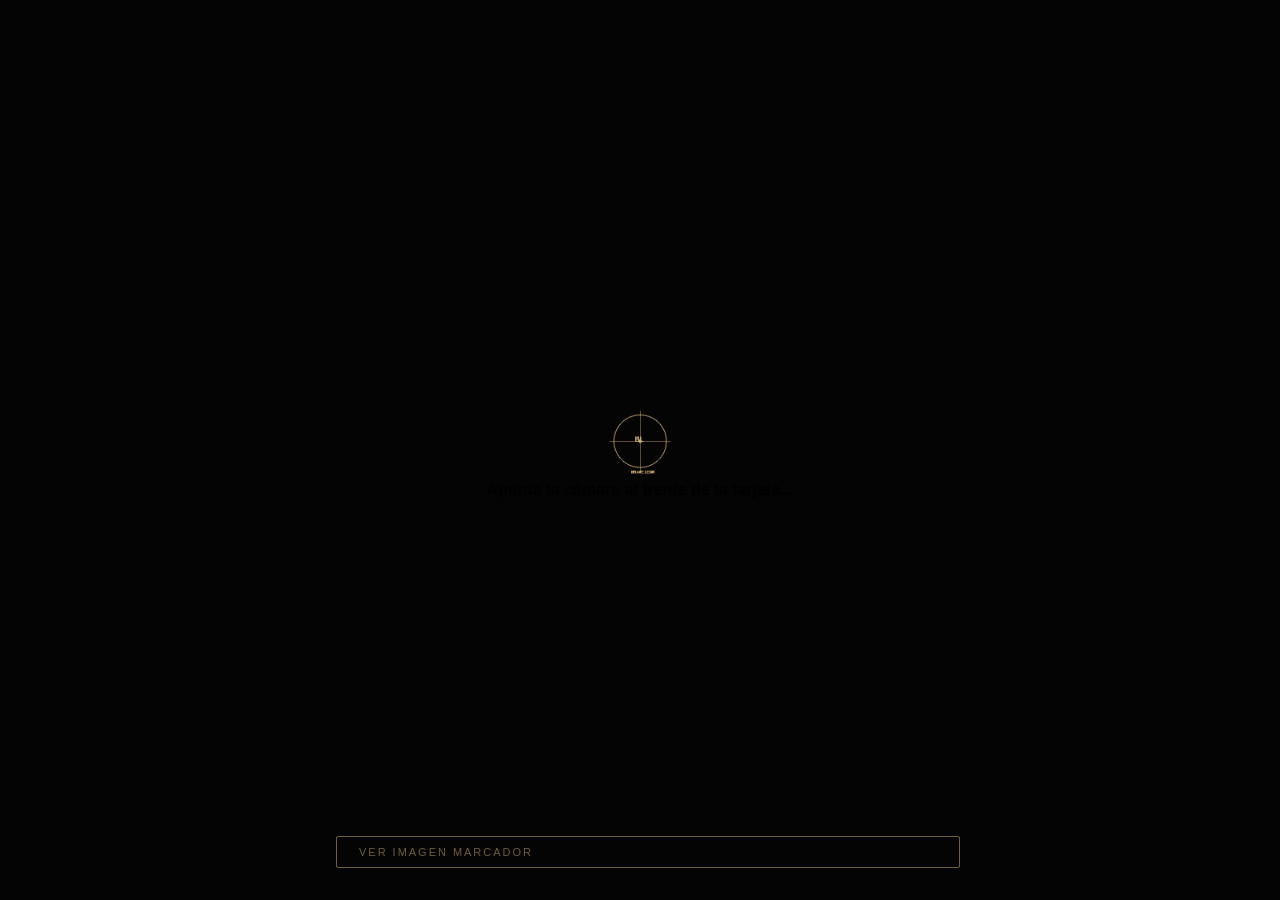
==== index.html @ 9440ff53 "BRAVE LEON — Tarjeta AR/XR entregable final App ARnft.js que superpone video de portafolio sobre tar" ====
<!doctype html>
<html lang="es">
<head>
    <meta charset="utf-8" />
    <title>BRAVE LEON — AR Portfolio</title>
    <meta name="viewport" content="width=device-width, initial-scale=1, minimum-scale=0.5, maximum-scale=1" />
    <link rel="stylesheet" href="css/nft-style.css" />
    <style>
        body { background: #080808; margin: 0; }

        /* Botón marcador — esquina inferior */
        a.ui.marker {
            position: fixed;
            bottom: 24px;
            left: 50%;
            transform: translateX(-50%);
            background: rgba(8,8,8,0.9);
            color: #C9A96E;
            border: 1px solid #C9A96E;
            padding: 9px 22px;
            border-radius: 2px;
            font-family: 'Helvetica Neue', Helvetica, sans-serif;
            font-size: 11px;
            letter-spacing: 0.18em;
            text-transform: uppercase;
            text-decoration: none;
            z-index: 9999;
            white-space: nowrap;
        }
        a.ui.marker:active { background: #C9A96E; color: #080808; }
    </style>
</head>
<body>

    <!-- Toca para ver la imagen marcador (frente de la tarjeta) -->
    <a href="brave_leon_card.jpg" class="ui marker" target="_blank">
        Ver imagen marcador
    </a>

    <!-- Video del portafolio — sin audio (muted), loop, autoplay -->
    <video loop autoplay muted webkit-playsinline playsinline
           crossorigin="anonymous" id="arvideo">
        <source src="portfolio.mp4" type="video/mp4" />
    </video>

    <script type="importmap">
    {
        "imports": {
            "three":         "./js/three.module.min.js",
            "arnft-threejs": "./js/ARnftThreejs.mjs",
            "arnft":         "./js/ARnft.mjs"
        }
    }
    </script>

    <script type="module">
        import * as THREE from "three";
        import arnft from "arnft";
        const { ARnft } = arnft;
        import ARnftThreejs from "arnft-threejs";
        const { SceneRendererTJS, NFTaddTJS } = ARnftThreejs;

        // Dimensiones del marcador: brave_leon_card.jpg = 1063 × 591 px
        const W = 1063, H = 591;

        // Nombre del repositorio de GitHub Pages
        const REPO = "";

        ARnft.init(
            W, H,
            [["nft/brave_leon_card"]],
            [["brave_leon_card"]],
            "config.json",
            false  // sin panel de stats
        )
        .then((nft) => {
            document.addEventListener("containerEvent", (ev) => {
                const canvas = document.getElementById("canvas");

                const cfg = {
                    renderer: {
                        alpha: true, antialias: true, context: null,
                        precision: "mediump", premultipliedAlpha: true,
                        stencil: true, depth: true, logarithmicDepthBuffer: true,
                    },
                    camera: {
                        fov: (0.8 * 180) / Math.PI,
                        ratio: W / H,
                        near: 0.01, far: 1000,
                    },
                };

                const scene = new SceneRendererTJS(cfg, canvas, nft.uuid, true);
                scene.initRenderer();

                const nftObj = new NFTaddTJS(nft.uuid);

                // Relación de aspecto del video 16:9
                const imgConfig = { w: 1, h: 9 / 16, ws: 1, hs: 1 };

                // Superponer video sobre el marcador — escala 220
                nftObj.addVideo("arvideo", "brave_leon_card", 220, imgConfig, false);

                const tick = () => {
                    scene.draw();
                    requestAnimationFrame(tick);
                };
                tick();
            });
        })
        .catch(console.error);
    </script>
</body>
</html>
---- css/nft-style.css ----
html,
body {
    margin: 0;
    overflow: hidden;
}

html {
    font-family: sans-serif;
}

#loading {
    position: absolute;
    display: flex;
    flex-direction: column;
    justify-content: center;
    align-items: center;
    width: 100%;
    height: 100%;
    background-color: rgba(0, 0, 0, 0.45);
    z-index: 9999999;
}

#loading img {
    height: 5em;
}

#loading span {
    color: black;
    font-weight: bold;
}

.ui {
    position: fixed;
    margin: 0.5rem;
    background-color: rgba(255, 255, 255, 0.6);
    border-radius: 6px;
}

.stats {
    top: 0;
    left: 0;
    z-index: 200;
    margin: 0.5rem;
    padding: 0.5rem 0.5rem 0;
}

.stats-item {
    margin: 0 0 0.5rem;
}

.stats-item-title {
    margin: 0 0 0.25rem;
    font-size: 0.75rem;
}

#stats div {
    position: relative !important;
}

.marker {
    right: 0;
    bottom: 0;
    z-index: 200;
    margin: 0.5rem;
    padding: 0.25rem 0.5rem;
    font-size: 0.75rem;
    color: inherit;
    text-decoration: none;
}

.flex-container {
    left: 12rem;
    display: flex;
    flex-direction: column;
}

.flex-container > div {
    color: red;
    background-color: rgba(255, 255, 255, 0.6);
    border-radius: 6px;
    z-index: 200;
    width: 100px;
    margin: 10px auto;
    text-align: center;
    line-height: 75px;
    font-size: 0.8em;
    text-decoration: none;
    cursor: pointer;
}

#dispose {
    right: 25rem;
    bottom: 0;
    z-index: 200;
    margin: 0.5rem;
    padding: 0.25rem 0.5rem;
    font-size: 0.75rem;
    color: red;
    background-color: rgba(210, 30, 0, 0);
    text-decoration: none;
    cursor: pointer;
}

#app {
    position: fixed;
    top: 0;
    left: 0;
    width: 100%;
    height: 100%;
}

#video {
    position: absolute;
    top: 0;
    left: 0;
    display: block;
    width: 100% !important;
    height: 100% !important;
    object-fit: cover;
}

#canvas {
    position: absolute;
    left: 0;
    top: 0;
    z-index: 100;
    display: block;
    width: 100% !important;
    height: 100% !important;
    object-fit: cover;
}

#arvideo {
    display: none;
}
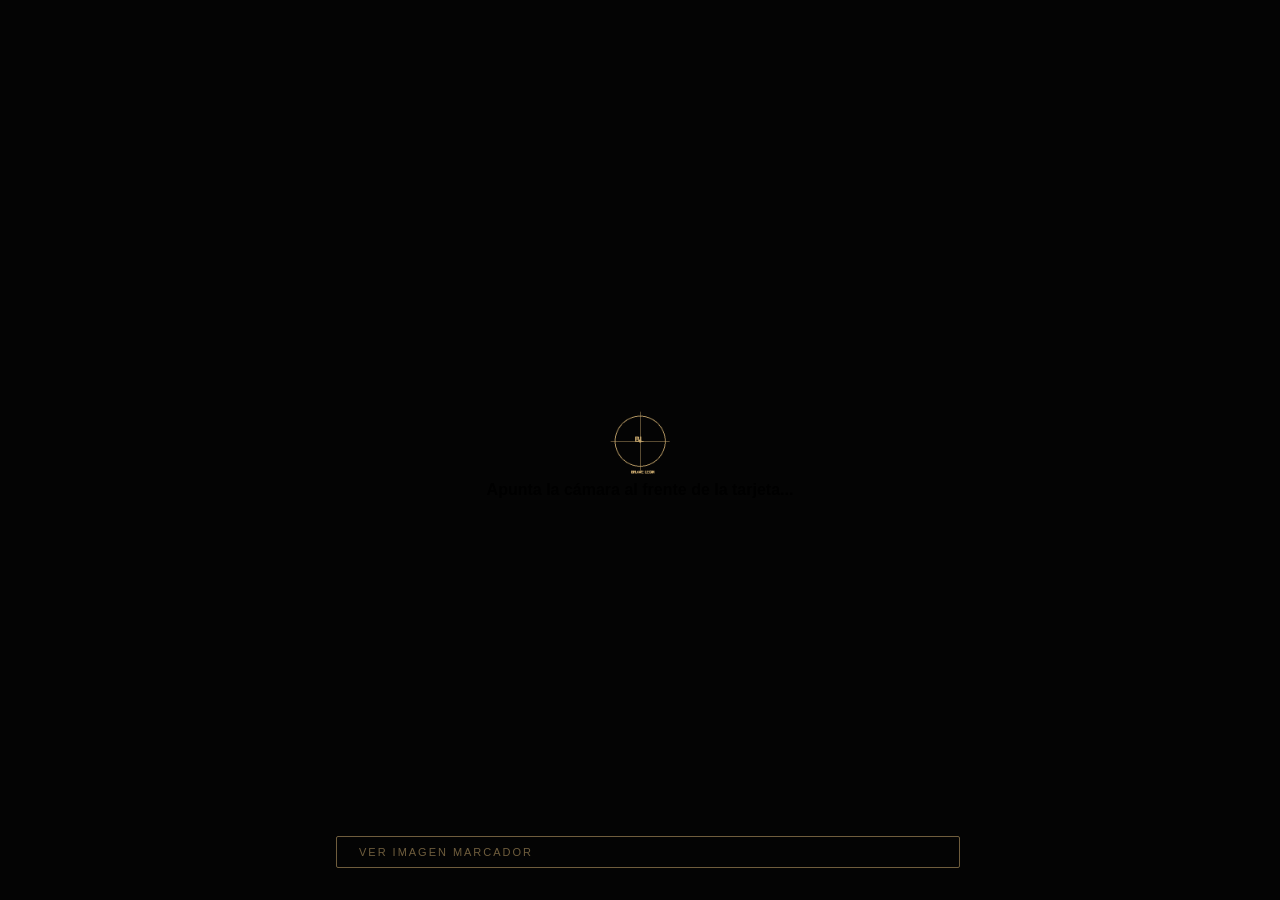
==== commit 7c2af4e0: "Update index.html" ====
--- a/index.html
+++ b/index.html
@@ -68,7 +68,7 @@
 
         ARnft.init(
             W, H,
-            [["nft/brave_leon_card"]],
+            [["brave-leon/nft/brave_leon_card"]],
             [["brave_leon_card"]],
             "config.json",
             false  // sin panel de stats
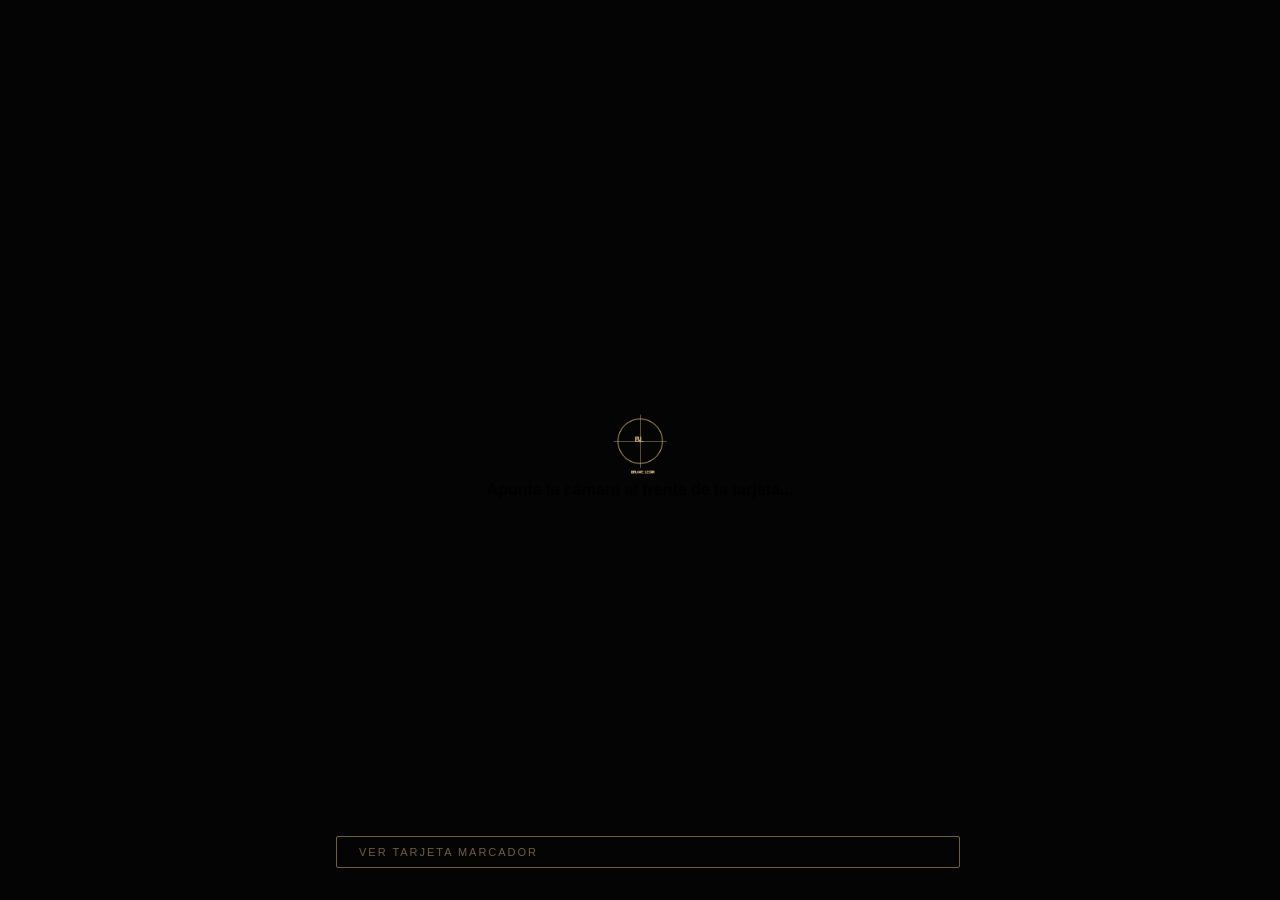
==== commit b3d9dffe: "Fix ARnft initialization to use correct Three.js logic from codigos correctos" ====
--- a/index.html
+++ b/index.html
@@ -1,114 +1,135 @@
 <!doctype html>
 <html lang="es">
-<head>
-    <meta charset="utf-8" />
-    <title>BRAVE LEON — AR Portfolio</title>
-    <meta name="viewport" content="width=device-width, initial-scale=1, minimum-scale=0.5, maximum-scale=1" />
-    <link rel="stylesheet" href="css/nft-style.css" />
-    <style>
-        body { background: #080808; margin: 0; }
+    <head>
+        <meta charset="utf-8" />
+        <title>BRAVE LEON — AR Portfolio</title>
+        <meta name="viewport" content="width=device-width, initial-scale=1, minimum-scale=0.5, maximum-scale=1" />
+        <link rel="stylesheet" href="css/nft-style.css" />
+        <style>
+            body { background: #080808; margin: 0; overflow: hidden; }
+            a.ui.marker {
+                position: fixed;
+                bottom: 24px;
+                left: 50%;
+                transform: translateX(-50%);
+                background: rgba(8,8,8,0.9);
+                color: #C9A96E;
+                border: 1px solid #C9A96E;
+                padding: 9px 22px;
+                border-radius: 2px;
+                font-family: 'Helvetica Neue', Helvetica, sans-serif;
+                font-size: 11px;
+                letter-spacing: 0.18em;
+                text-transform: uppercase;
+                text-decoration: none;
+                z-index: 9999;
+                white-space: nowrap;
+            }
+            a.ui.marker:active { background: #C9A96E; color: #080808; }
+            #arvideo { display: none; }
+        </style>
+    </head>
 
-        /* Botón marcador — esquina inferior */
-        a.ui.marker {
-            position: fixed;
-            bottom: 24px;
-            left: 50%;
-            transform: translateX(-50%);
-            background: rgba(8,8,8,0.9);
-            color: #C9A96E;
-            border: 1px solid #C9A96E;
-            padding: 9px 22px;
-            border-radius: 2px;
-            font-family: 'Helvetica Neue', Helvetica, sans-serif;
-            font-size: 11px;
-            letter-spacing: 0.18em;
-            text-transform: uppercase;
-            text-decoration: none;
-            z-index: 9999;
-            white-space: nowrap;
-        }
-        a.ui.marker:active { background: #C9A96E; color: #080808; }
-    </style>
-</head>
-<body>
+    <body>
+        <a href="tarjeta.html" class="ui marker" target="_blank">
+            Ver Tarjeta Marcador
+        </a>
 
-    <!-- Toca para ver la imagen marcador (frente de la tarjeta) -->
-    <a href="brave_leon_card.jpg" class="ui marker" target="_blank">
-        Ver imagen marcador
-    </a>
+        <!-- Video element -->
+        <video id="arvideo" loop autoplay muted playsinline crossorigin="anonymous">
+            <source src="portfolio.mp4" type="video/mp4" />
+        </video>
 
-    <!-- Video del portafolio — sin audio (muted), loop, autoplay -->
-    <video loop autoplay muted webkit-playsinline playsinline
-           crossorigin="anonymous" id="arvideo">
-        <source src="portfolio.mp4" type="video/mp4" />
-    </video>
+        <script type="importmap">
+            {
+                "imports": {
+                    "three": "./js/three.module.min.js",
+                    "arnft-threejs": "./js/ARnftThreejs.mjs",
+                    "arnft": "./js/ARnft.mjs"
+                }
+            }
+        </script>
 
-    <script type="importmap">
-    {
-        "imports": {
-            "three":         "./js/three.module.min.js",
-            "arnft-threejs": "./js/ARnftThreejs.mjs",
-            "arnft":         "./js/ARnft.mjs"
-        }
-    }
-    </script>
+        <script type="module">
+            import * as THREE from "three";
+            import arnft from "arnft";
+            const { ARnft } = arnft;
+            import ARnftThreejs from "arnft-threejs";
+            const { SceneRendererTJS, NFTaddTJS } = ARnftThreejs;
 
-    <script type="module">
-        import * as THREE from "three";
-        import arnft from "arnft";
-        const { ARnft } = arnft;
-        import ARnftThreejs from "arnft-threejs";
-        const { SceneRendererTJS, NFTaddTJS } = ARnftThreejs;
+            let width = window.innerWidth;
+            let height = window.innerHeight;
 
-        // Dimensiones del marcador: brave_leon_card.jpg = 1063 × 591 px
-        const W = 1063, H = 591;
+            // Initialize ARnft with the brave_leon_card marker
+            ARnft.init(640, 480, [["nft/brave_leon_card"]], [["brave_leon_card"]], "config.json", false)
+                .then((nft) => {
+                    // Create video texture
+                    let video = document.getElementById("arvideo");
+                    // Ensure video is playing
+                    video.play();
+                    
+                    let texture = new THREE.VideoTexture(video);
+                    texture.minFilter = THREE.LinearFilter;
+                    texture.magFilter = THREE.LinearFilter;
+                    texture.format = THREE.RGBAFormat;
 
-        // Nombre del repositorio de GitHub Pages
-        const REPO = "";
+                    // Create material and mesh for the video
+                    let mat = new THREE.MeshBasicMaterial({
+                        map: texture,
+                        side: THREE.DoubleSide
+                    });
+                    
+                    // The business card has a landscape aspect ratio (9x5 cm -> ~ 1.8)
+                    let planeGeom = new THREE.PlaneGeometry(180, 100);
+                    let videoMesh = new THREE.Mesh(planeGeom, mat);
+                    
+                    // Rotate the plane so it lies flat on the marker
+                    videoMesh.rotation.x = Math.PI; 
+                    
+                    // Scale it so it fits the marker well
+                    videoMesh.scale.set(1.5, 1.5, 1.5);
+                    videoMesh.position.y = 50;
 
-        ARnft.init(
-            W, H,
-            [["brave-leon/nft/brave_leon_card"]],
-            [["brave_leon_card"]],
-            "config.json",
-            false  // sin panel de stats
-        )
-        .then((nft) => {
-            document.addEventListener("containerEvent", (ev) => {
-                const canvas = document.getElementById("canvas");
+                    document.addEventListener("containerEvent", function (ev) {
+                        let canvas = document.getElementById("canvas");
+                        let fov = (0.8 * 180) / Math.PI;
+                        let ratio = 640 / 480;
+                        let config = {
+                            renderer: {
+                                alpha: true,
+                                antialias: true,
+                                context: null,
+                                precision: "mediump",
+                                premultipliedAlpha: true,
+                                stencil: true,
+                                depth: true,
+                                logarithmicDepthBuffer: true,
+                            },
+                            camera: {
+                                fov: fov,
+                                ratio: ratio,
+                                near: 0.01,
+                                far: 1000,
+                            },
+                        };
 
-                const cfg = {
-                    renderer: {
-                        alpha: true, antialias: true, context: null,
-                        precision: "mediump", premultipliedAlpha: true,
-                        stencil: true, depth: true, logarithmicDepthBuffer: true,
-                    },
-                    camera: {
-                        fov: (0.8 * 180) / Math.PI,
-                        ratio: W / H,
-                        near: 0.01, far: 1000,
-                    },
-                };
+                        let sceneThreejs = new SceneRendererTJS(config, canvas, nft.uuid, true);
+                        sceneThreejs.initRenderer();
 
-                const scene = new SceneRendererTJS(cfg, canvas, nft.uuid, true);
-                scene.initRenderer();
+                        let nftAddTJS = new NFTaddTJS(nft.uuid);
+                        // Add the video mesh to the marker
+                        nftAddTJS.add(videoMesh, "brave_leon_card", false);
 
-                const nftObj = new NFTaddTJS(nft.uuid);
-
-                // Relación de aspecto del video 16:9
-                const imgConfig = { w: 1, h: 9 / 16, ws: 1, hs: 1 };
-
-                // Superponer video sobre el marcador — escala 220
-                nftObj.addVideo("arvideo", "brave_leon_card", 220, imgConfig, false);
-
-                const tick = () => {
-                    scene.draw();
-                    requestAnimationFrame(tick);
-                };
-                tick();
-            });
-        })
-        .catch(console.error);
-    </script>
-</body>
+                        const tick = () => {
+                            sceneThreejs.draw();
+                            window.requestAnimationFrame(tick);
+                        };
+                        tick();
+                    });
+                })
+                .catch((error) => {
+                    console.error("Error initializing ARnft:", error);
+                });
+        </script>
+    </body>
 </html>
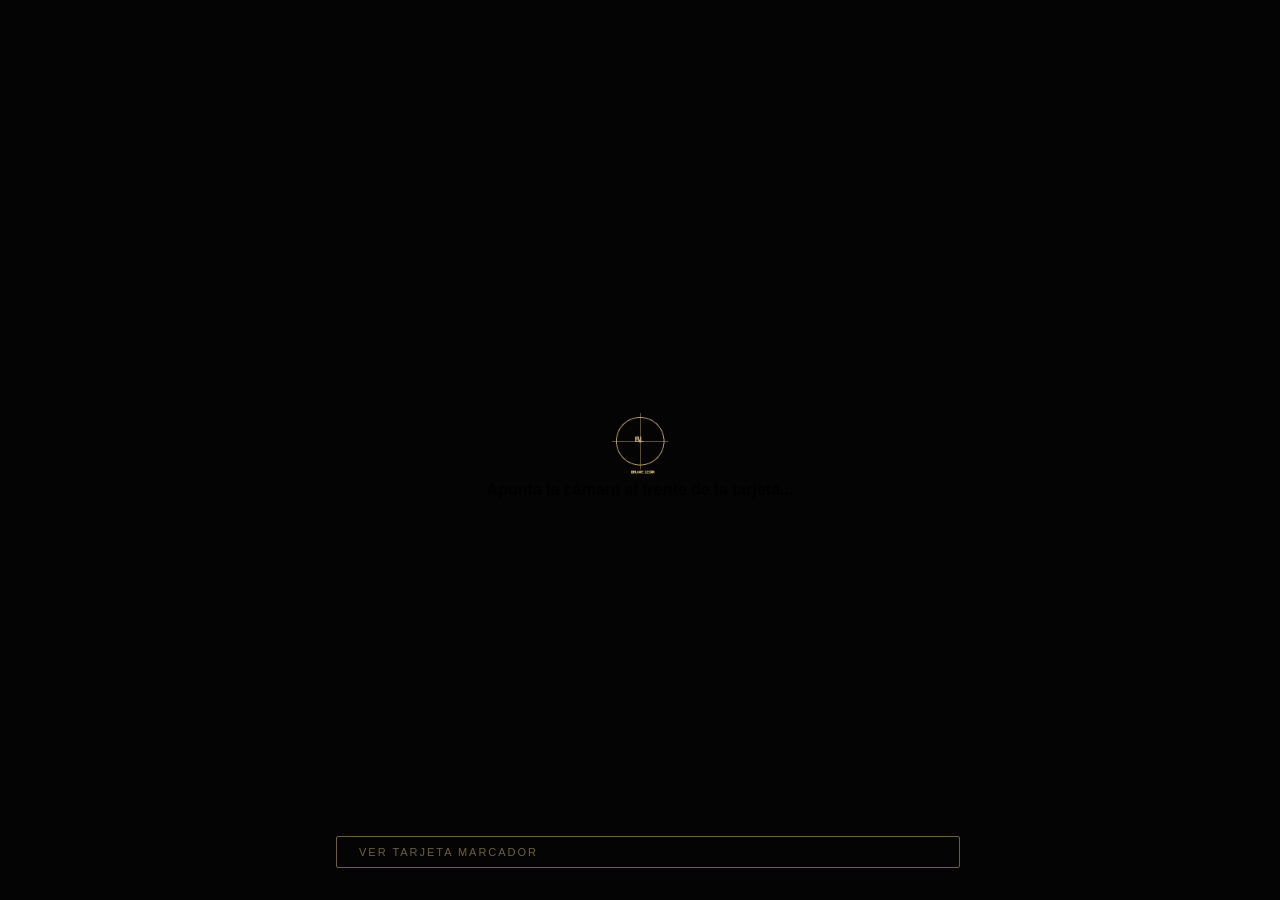
==== commit b0895ec4: "Update index.html" ====
--- a/index.html
+++ b/index.html
@@ -61,7 +61,7 @@
             let height = window.innerHeight;
 
             // Initialize ARnft with the brave_leon_card marker
-            ARnft.init(640, 480, [["nft/brave_leon_card"]], [["brave_leon_card"]], "config.json", false)
+            ARnft.init(640, 480, [["nft/axel"]], [["axel"]], "config.json", false)
                 .then((nft) => {
                     // Create video texture
                     let video = document.getElementById("arvideo");
@@ -118,7 +118,7 @@
 
                         let nftAddTJS = new NFTaddTJS(nft.uuid);
                         // Add the video mesh to the marker
-                        nftAddTJS.add(videoMesh, "brave_leon_card", false);
+                        nftAddTJS.add(videoMesh, "axel", false);
 
                         const tick = () => {
                             sceneThreejs.draw();
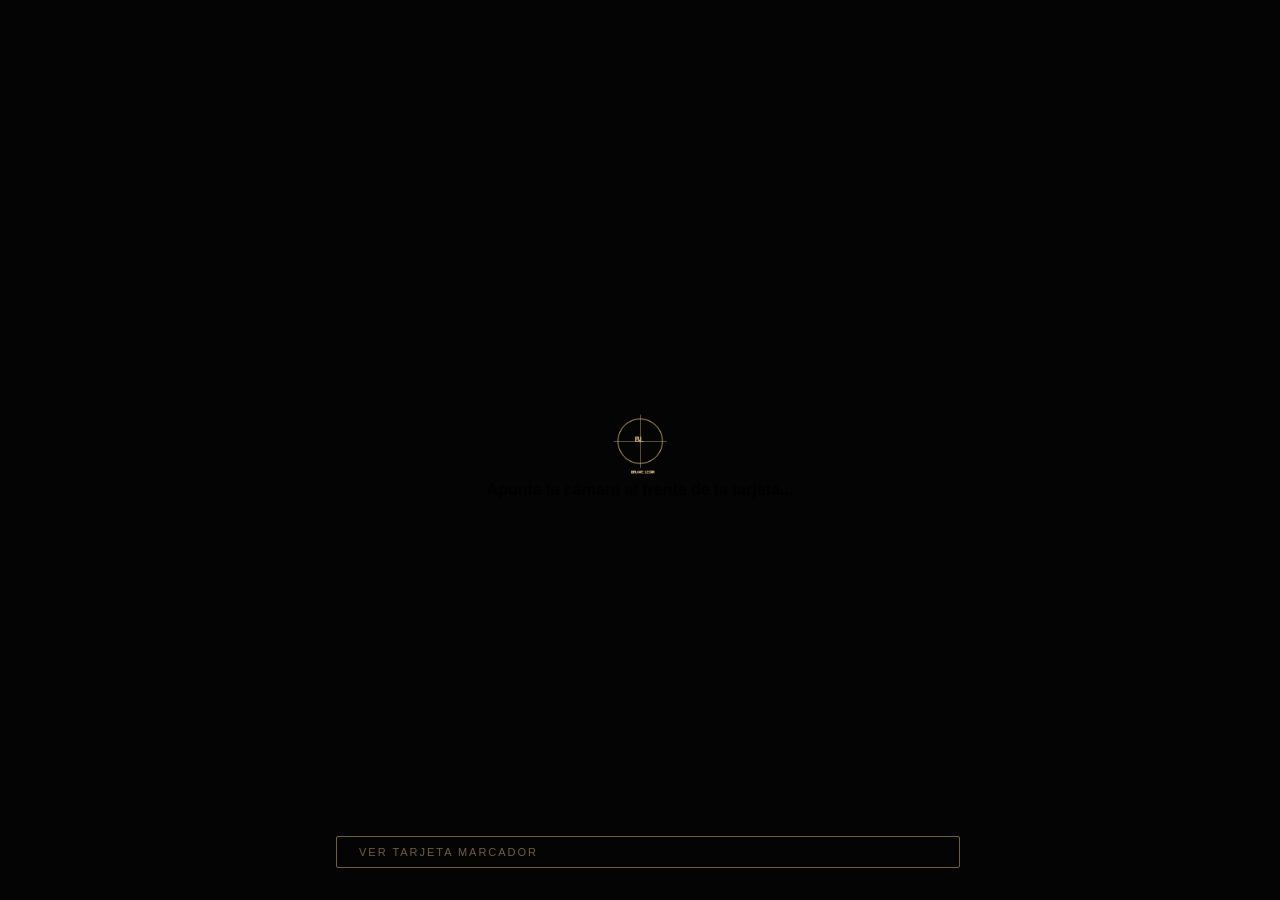
==== commit 8c2c251f: "Update index.html" ====
--- a/index.html
+++ b/index.html
@@ -61,7 +61,7 @@
             let height = window.innerHeight;
 
             // Initialize ARnft with the brave_leon_card marker
-            ARnft.init(640, 480, [["nft/axel"]], [["axel"]], "config.json", false)
+            ARnft.init(640, 480, [["brave-leon/nft/pinball"]], [["axel"]], "config.json", false)
                 .then((nft) => {
                     // Create video texture
                     let video = document.getElementById("arvideo");
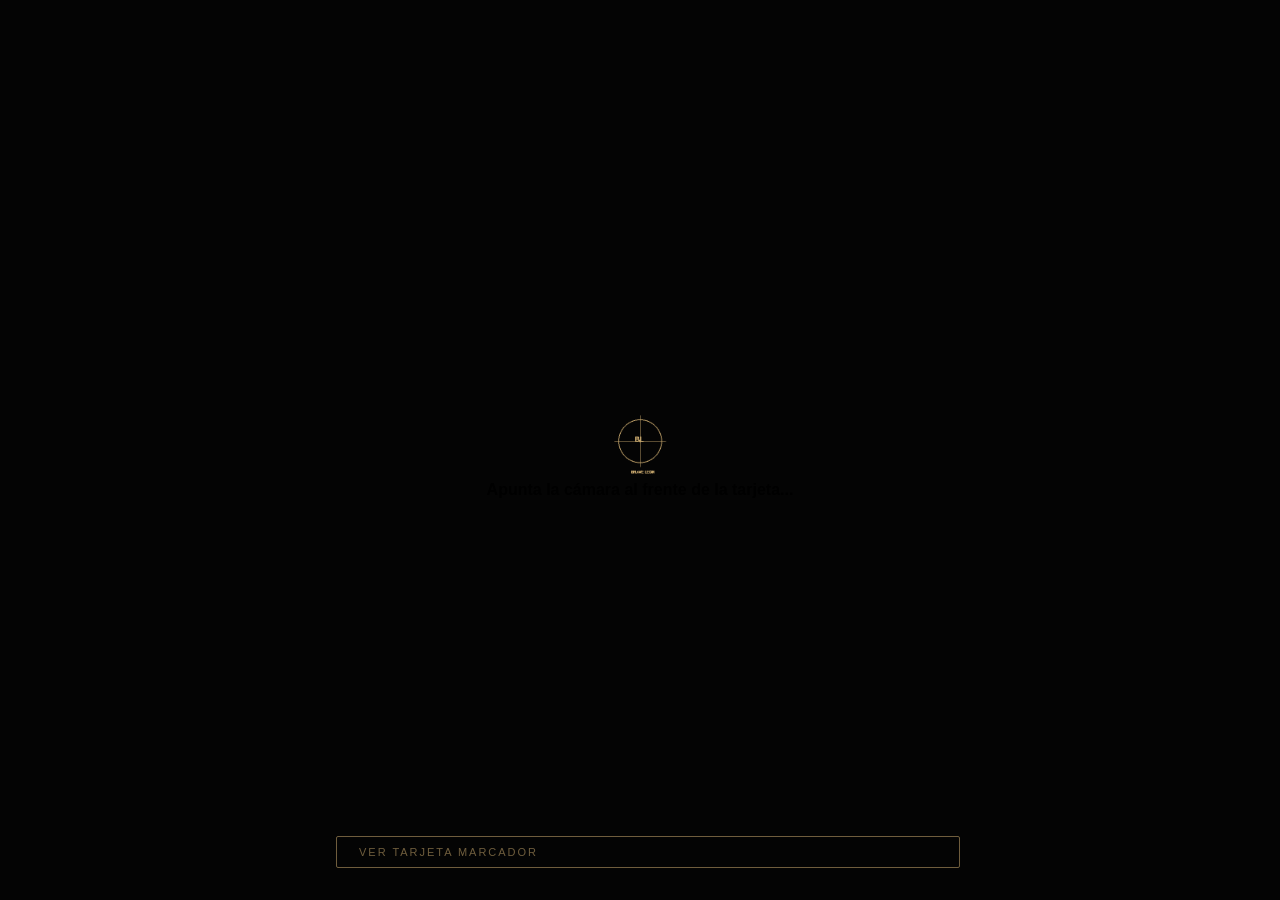
==== commit 4f126f5a: "Update index.html" ====
--- a/index.html
+++ b/index.html
@@ -61,7 +61,7 @@
             let height = window.innerHeight;
 
             // Initialize ARnft with the brave_leon_card marker
-            ARnft.init(640, 480, [["brave-leon/nft/pinball"]], [["axel"]], "config.json", false)
+            ARnft.init(640, 480, [["brave-leon/nft/axel"]], [["axel"]], "config.json", false)
                 .then((nft) => {
                     // Create video texture
                     let video = document.getElementById("arvideo");
